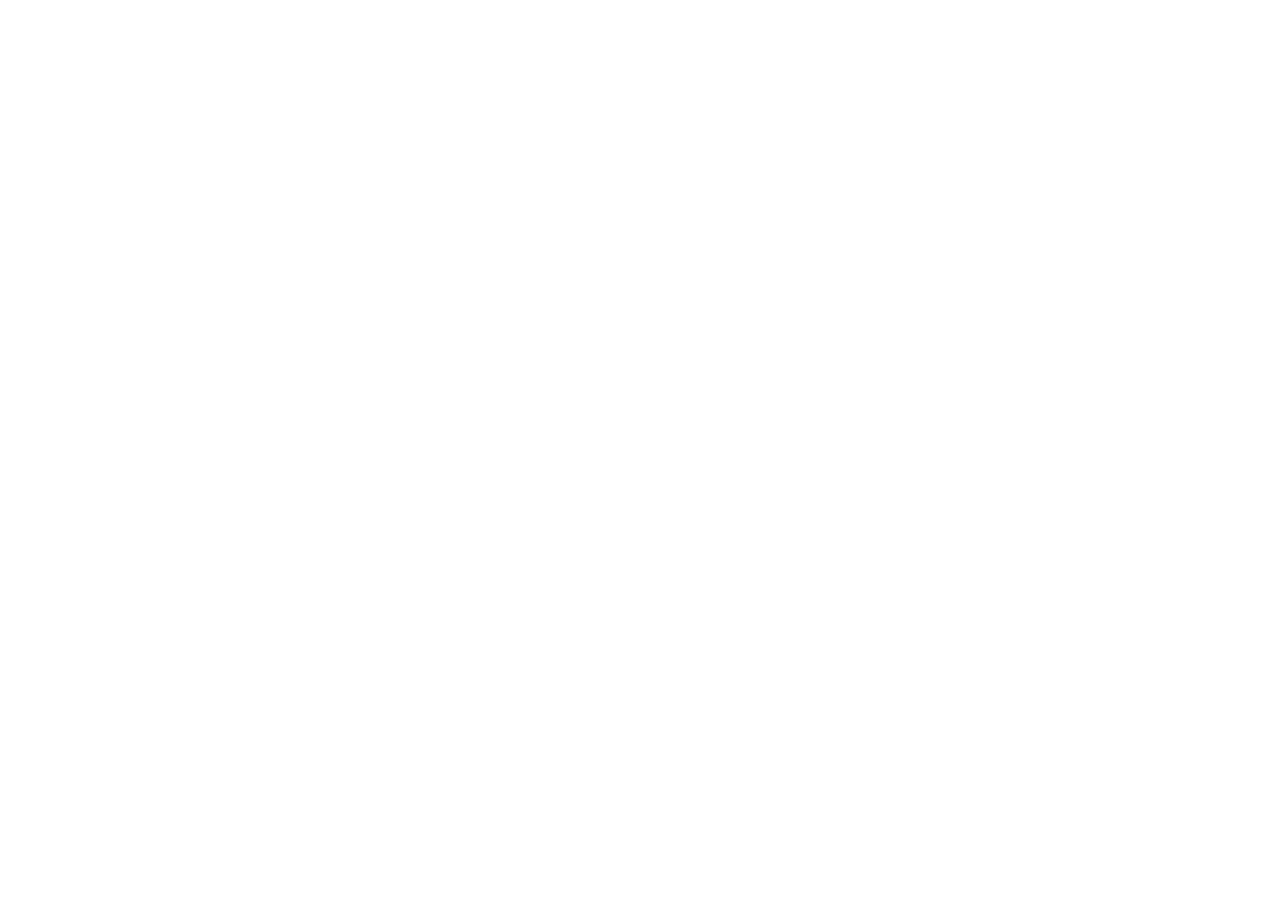
==== src/main/resources/templates/front/main/index.html @ a6a595b9 "스프링 시큐리티" ====
<!DOCTYPE html>
<html xmlns:th="http://www.thymeleaf.org"
      xmlns:sec="http://www.thymeleaf.org/extras/spring-security"
      xmlns:layout="http://www.ultraq.net.nz/thymeleaf/layout"
      layout:decorate="~{front/layouts/main}">

<main layout:fragment="content">

</main>

</html>
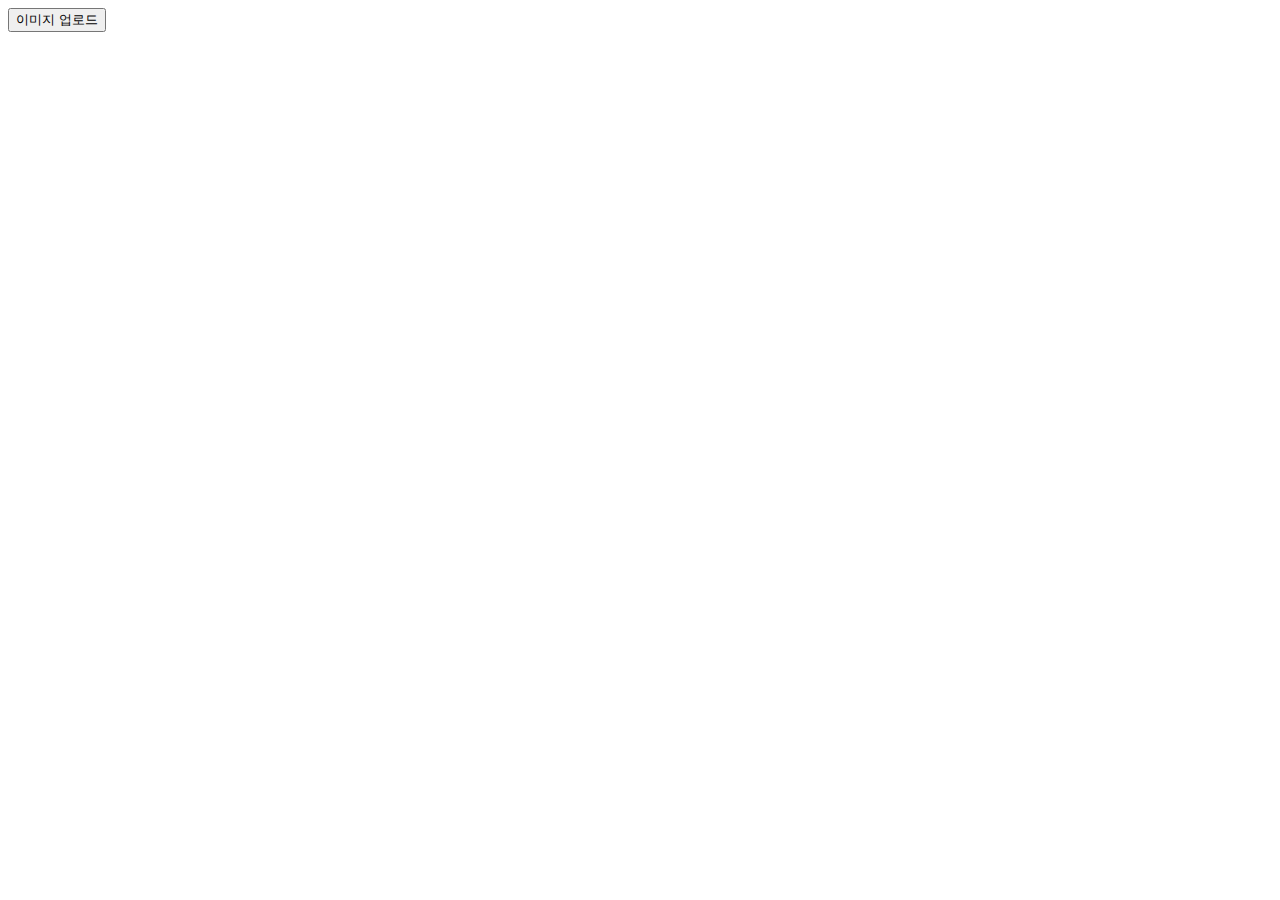
==== commit 275fa8c1: "스프링 파일 업로드, 다운로드" ====
--- a/src/main/resources/templates/front/main/index.html
+++ b/src/main/resources/templates/front/main/index.html
@@ -5,7 +5,10 @@
       layout:decorate="~{front/layouts/main}">
 
 <main layout:fragment="content">
-
+    <form name="frmSave" method="POST">
+        <button type="button" class="fileUploads" data-gid="testgid" data-location="testlocation">이미지 업로드</button>
+        <!--필요할 때 속성 추가해서 데이터 전송-->
+    </form>
 </main>
 
 </html>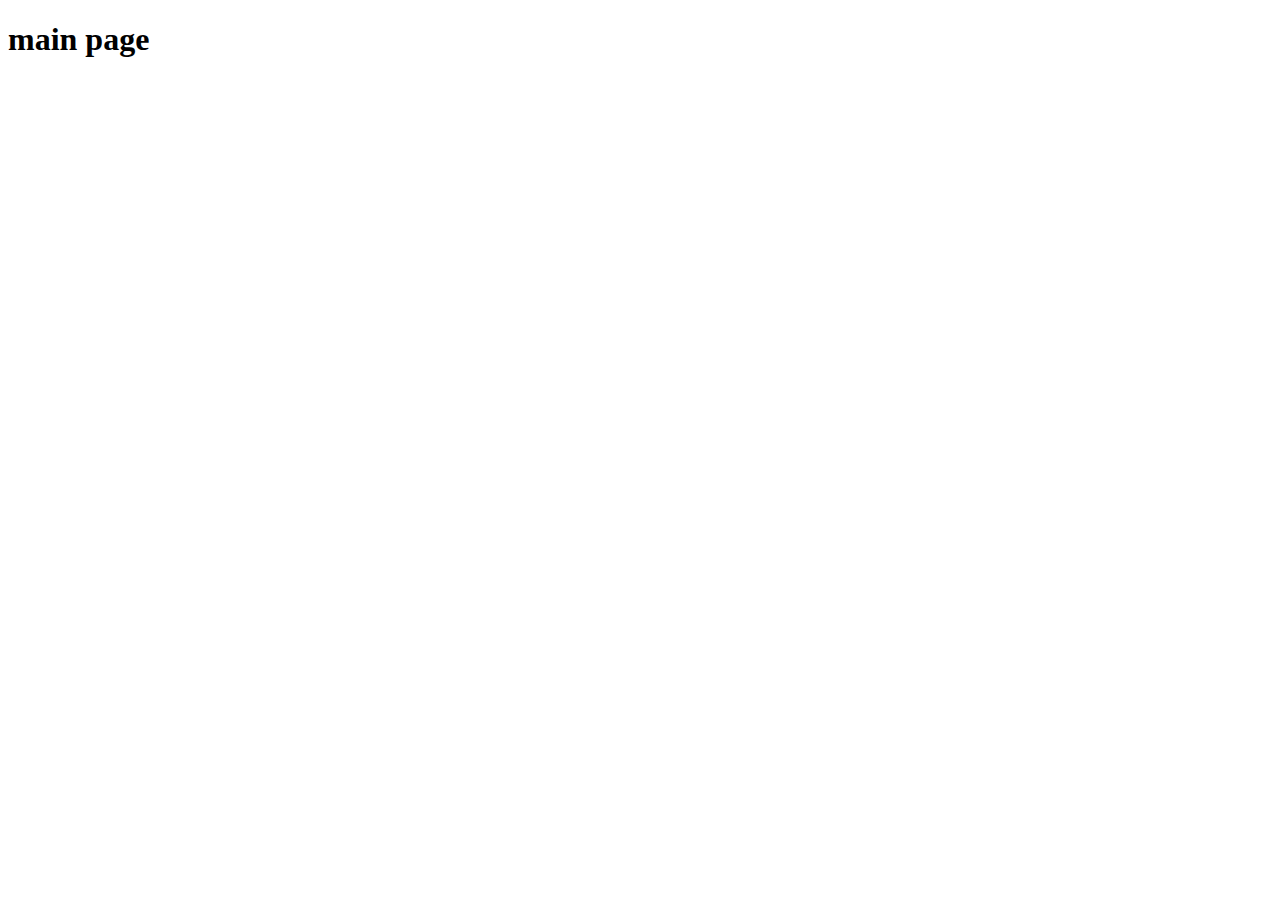
==== commit 9e254925: "스프링 파일 업로드, 다운로드 수정 중" ====
--- a/src/main/resources/templates/front/main/index.html
+++ b/src/main/resources/templates/front/main/index.html
@@ -1,14 +1,13 @@
 <!DOCTYPE html>
-<html xmlns:th="http://www.thymeleaf.org"
-      xmlns:sec="http://www.thymeleaf.org/extras/spring-security"
-      xmlns:layout="http://www.ultraq.net.nz/thymeleaf/layout"
+<html xmlns:th="http://www.thymeleaf.org" xmlns:layout="http://www.ultraq.net.nz/thymeleaf/layout"
+      xmlns:sec="https://www.thymeleaf.org/extras/spring-security"
       layout:decorate="~{front/layouts/main}">
-
 <main layout:fragment="content">
-    <form name="frmSave" method="POST">
-        <button type="button" class="fileUploads" data-gid="testgid" data-location="testlocation">이미지 업로드</button>
-        <!--필요할 때 속성 추가해서 데이터 전송-->
-    </form>
+    <h1>main page</h1>
+<!--    <form name="frmSave" method="POST">-->
+<!--        <button type="button" class="fileUploads" data-gid="testgid" data-location="testlocation">이미지 업로드</button>-->
+<!--        &lt;!&ndash;필요할 때 속성 추가해서 데이터 전송&ndash;&gt;-->
+<!--    </form>-->
 </main>
 
 </html>